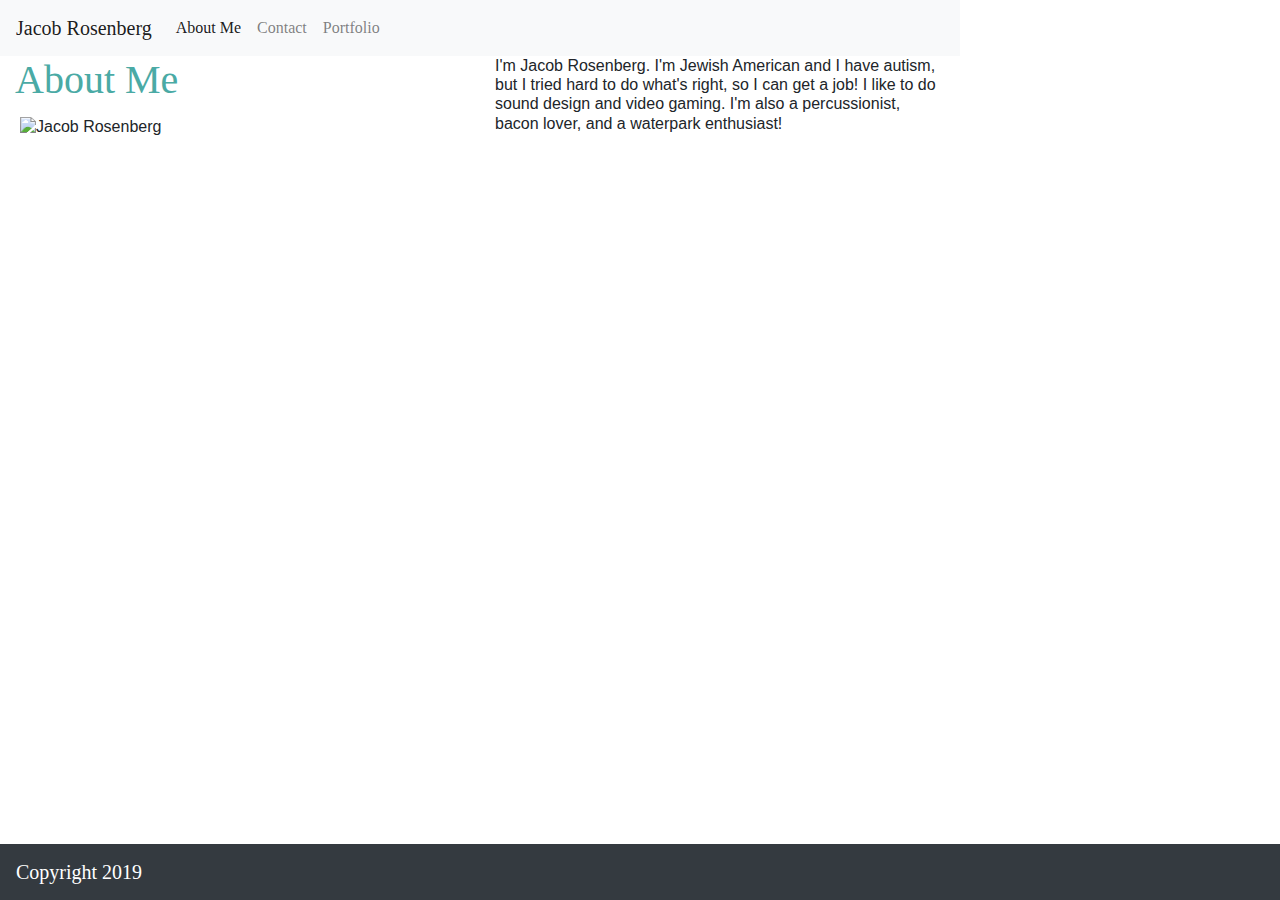
==== Index.html @ e3a762b3 "sending all files" ====
<!DOCTYPE html>
<html lang="en">
  <About><Your Name></About>
<head>
    
    
    
    <meta charset="UTF-8"> 
    <link rel="stylesheet" type="text/css" href="assets/css/style.css"> 
    <link rel="stylesheet" href="https://stackpath.bootstrapcdn.com/bootstrap/4.3.1/css/bootstrap.min.css" integrity="sha384-ggOyR0iXCbMQv3Xipma34MD+dH/1fQ784/j6cY/iJTQUOhcWr7x9JvoRxT2MZw1T" crossorigin="anonymous"> 
    
    <meta name="viewport" content="width=device-width, initial-scale=1.0">
    <meta http-equiv="X-UA-Compatible" content="ie=edge">  </style.css></style.css> 
    
</head>
<body

background="file:///Users/barbaracharal/Downloads/hotel-wallpaper/hotel-wallpaper.png">
<nav class="navbar navbar-expand-lg navbar-light bg-light">
    <a class="navbar-brand" href="#">Jacob Rosenberg</a>
    <button class="navbar-toggler" type="button" data-toggle="collapse" data-target="#navbarNav" aria-controls="navbarNav" aria-expanded="false" aria-label="Toggle navigation">
      <span class="navbar-toggler-icon"></span>
    </button>
    <div class="collapse navbar-collapse" id="navbarNav">
      <ul class="navbar-nav">
        <li class="nav-item active">
          <a class="nav-link" href="#">About Me <span class="sr-only">(current)</span></a>
        </li>
        <li class="nav-item">
          <a class="nav-link" href="#">Contact</a>
        </li>
        <li class="nav-item">
          <a class="nav-link" href="#">Portfolio</a>
        </li>
  
        </li>
      </ul>
    </div>
  </nav>
   
  

  <h2>
    <div class="container">
        <div class="row">
          <div class="col">
              <header> 
              <h1>About Me</h1>
            </header>
              <img src="file:///Users/barbaracharal/Pictures/13335806_10205963346714444_6444609360572548537_n.jpg" alt="Jacob Rosenberg">
          </div>
          <div class="col">
           I'm Jacob Rosenberg. I'm Jewish American and I have autism, but I tried hard to do what's right, so I can get a job! I like to do sound design and video gaming. I'm also a percussionist, bacon lover, and a waterpark enthusiast! 
    </div>
  </h2> 

</body>

<body>
  <div class="wrapper">

   

    <div class="push"></div>
    
  </div>
  <nav class="navbar fixed-bottom navbar-dark bg-dark">
    <a class="navbar-brand" href="#">Copyright 2019</a>
  </nav>
  
</body>




</html>
---- assets/css/style.css ----
body {
    padding: 0;
    margin:0;
    width: 960px;
}

header {
  color: #4aaaa5;
  border-color: #cccccc;
font-family: Georgia, 'Times New Roman', Times, serif;
font-size: 40px;

}



  .footer,
  .push {
    height:50px;
    background-color: #666666;
    border-top: 8px solid #4aaaa5;
    color:#ffffff;
    font-family: Arial, Helvetica, sans-serif;
    position: fixed;
    text-align: center;
  left: 0;
  bottom: 0;
  width: 100%;

  }

  
  
 
  
 content {
      background-color: #ffffff;
      border-color: #dddddd;
      width: 960px;
      
      
  }
  
  
  

  img {border: 1px solid #ddd;
    border-radius: 4px;
    padding: 5px;
    width: 150px;
  right: 200px;
  margin-right: 10px;}

  .container {background-color: #ffffff;
  width: 960px;
}

  h2 div {font-size: medium;}

  nav {font-family: Georgia, 'Times New Roman', Times, serif;
  }
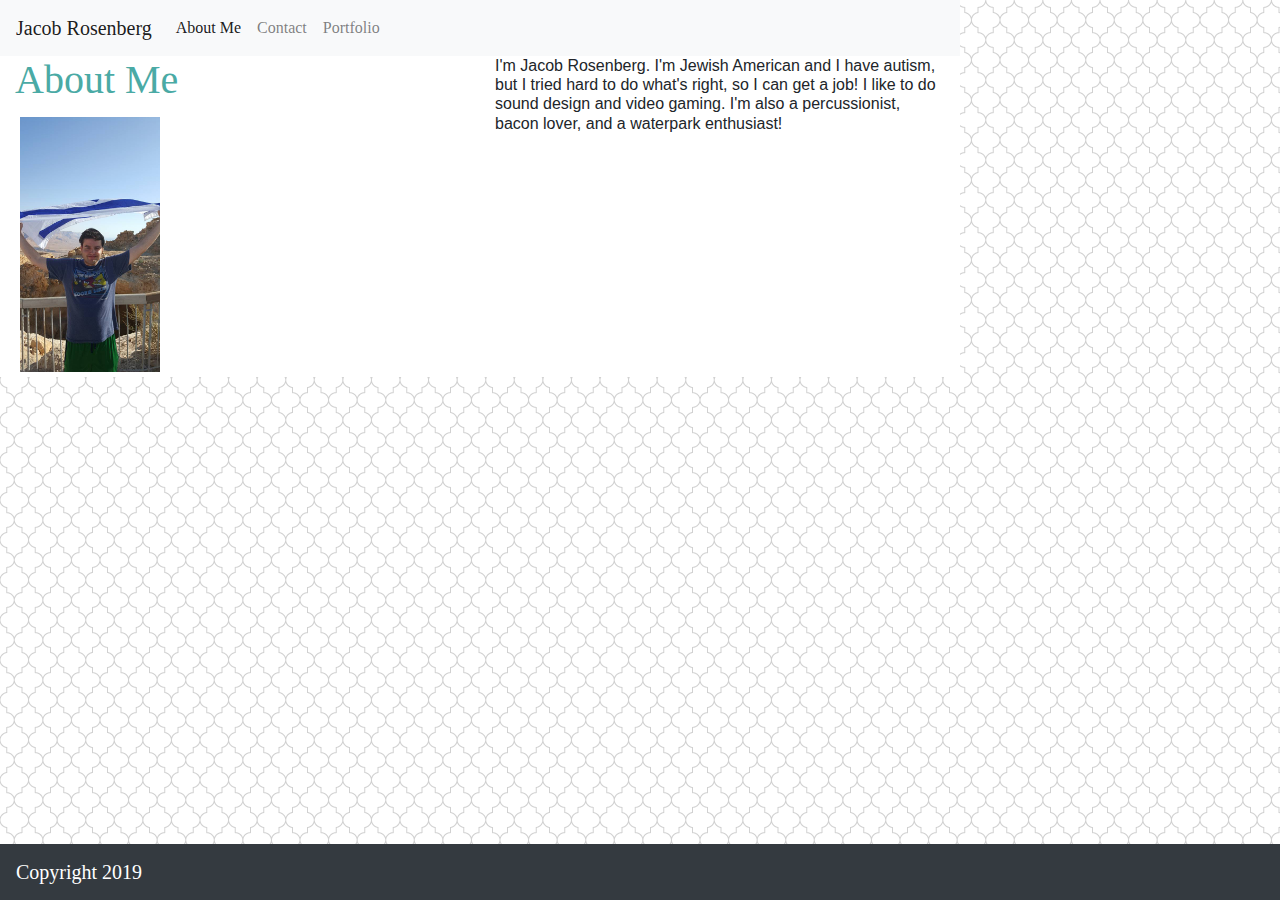
==== commit c263f3f5: "Update Index.html" ====
--- a/Index.html
+++ b/Index.html
@@ -1,3 +1,4 @@
+
 <!DOCTYPE html>
 <html lang="en">
   <About><Your Name></About>
@@ -15,7 +16,7 @@
 </head>
 <body
 
-background="file:///Users/barbaracharal/Downloads/hotel-wallpaper/hotel-wallpaper.png">
+background="./assets/images/hotel-wallpaper.png">
 <nav class="navbar navbar-expand-lg navbar-light bg-light">
     <a class="navbar-brand" href="#">Jacob Rosenberg</a>
     <button class="navbar-toggler" type="button" data-toggle="collapse" data-target="#navbarNav" aria-controls="navbarNav" aria-expanded="false" aria-label="Toggle navigation">
@@ -47,7 +48,7 @@
               <header> 
               <h1>About Me</h1>
             </header>
-              <img src="file:///Users/barbaracharal/Pictures/13335806_10205963346714444_6444609360572548537_n.jpg" alt="Jacob Rosenberg">
+              <img src="./assets/images/13335806_10205963346714444_6444609360572548537_n.jpg" alt="Jacob Rosenberg">
           </div>
           <div class="col">
            I'm Jacob Rosenberg. I'm Jewish American and I have autism, but I tried hard to do what's right, so I can get a job! I like to do sound design and video gaming. I'm also a percussionist, bacon lover, and a waterpark enthusiast! 
@@ -74,3 +75,4 @@
 
 
 </html>
+
--- a/assets/css/style.css
+++ b/assets/css/style.css
@@ -1,3 +1,4 @@
+
 
 body {
     padding: 0;
@@ -78,4 +79,5 @@
   
 
     
-    +    
+
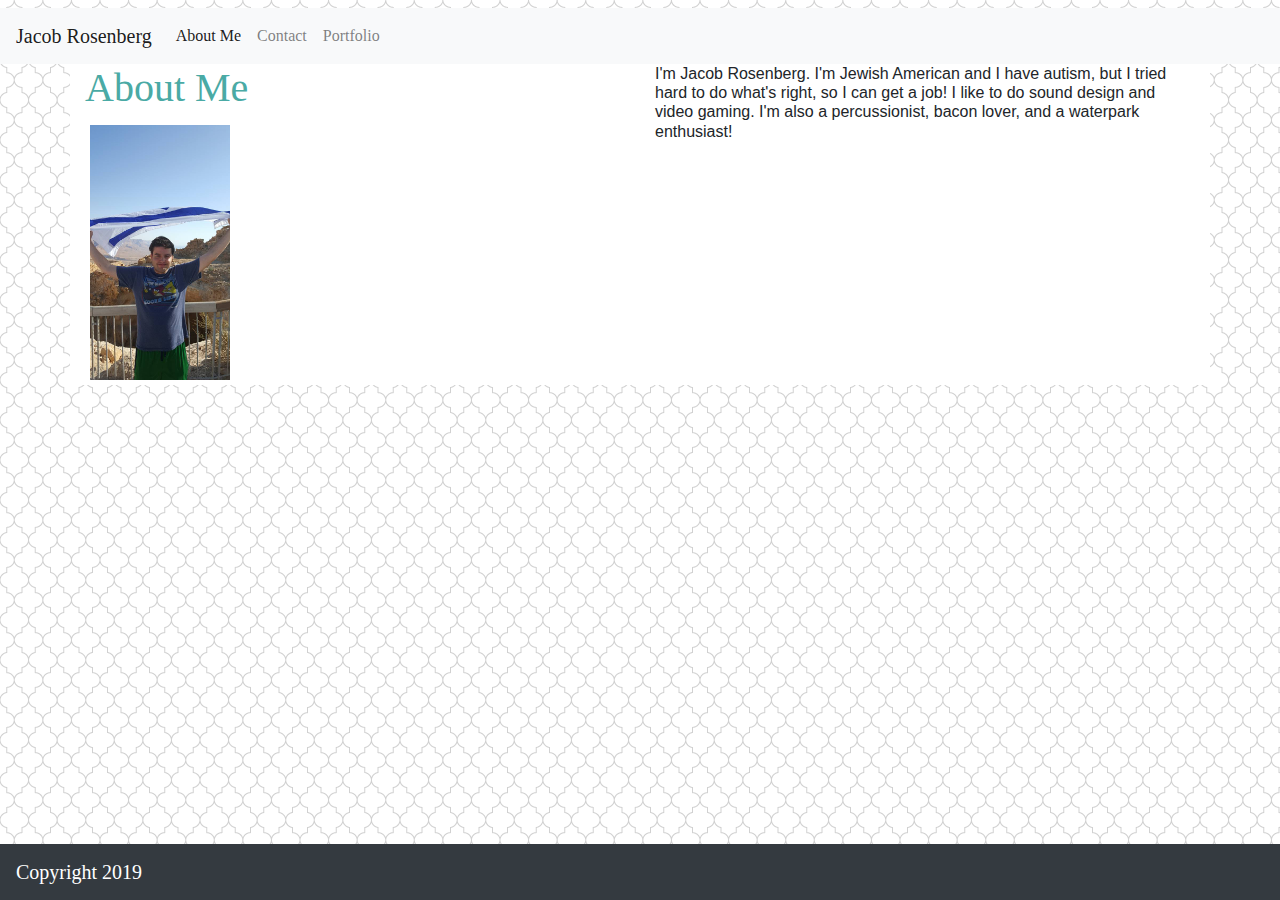
==== commit a254a076: "Update Index.html" ====
--- a/Index.html
+++ b/Index.html
@@ -1,7 +1,7 @@
 
 <!DOCTYPE html>
 <html lang="en">
-  <About><Your Name></About>
+  <h1><Your Name></h1>
 <head>
     
     
--- a/assets/css/style.css
+++ b/assets/css/style.css
@@ -3,7 +3,7 @@
 body {
     padding: 0;
     margin:0;
-    width: 960px;
+    width: 100%;
 }
 
 header {
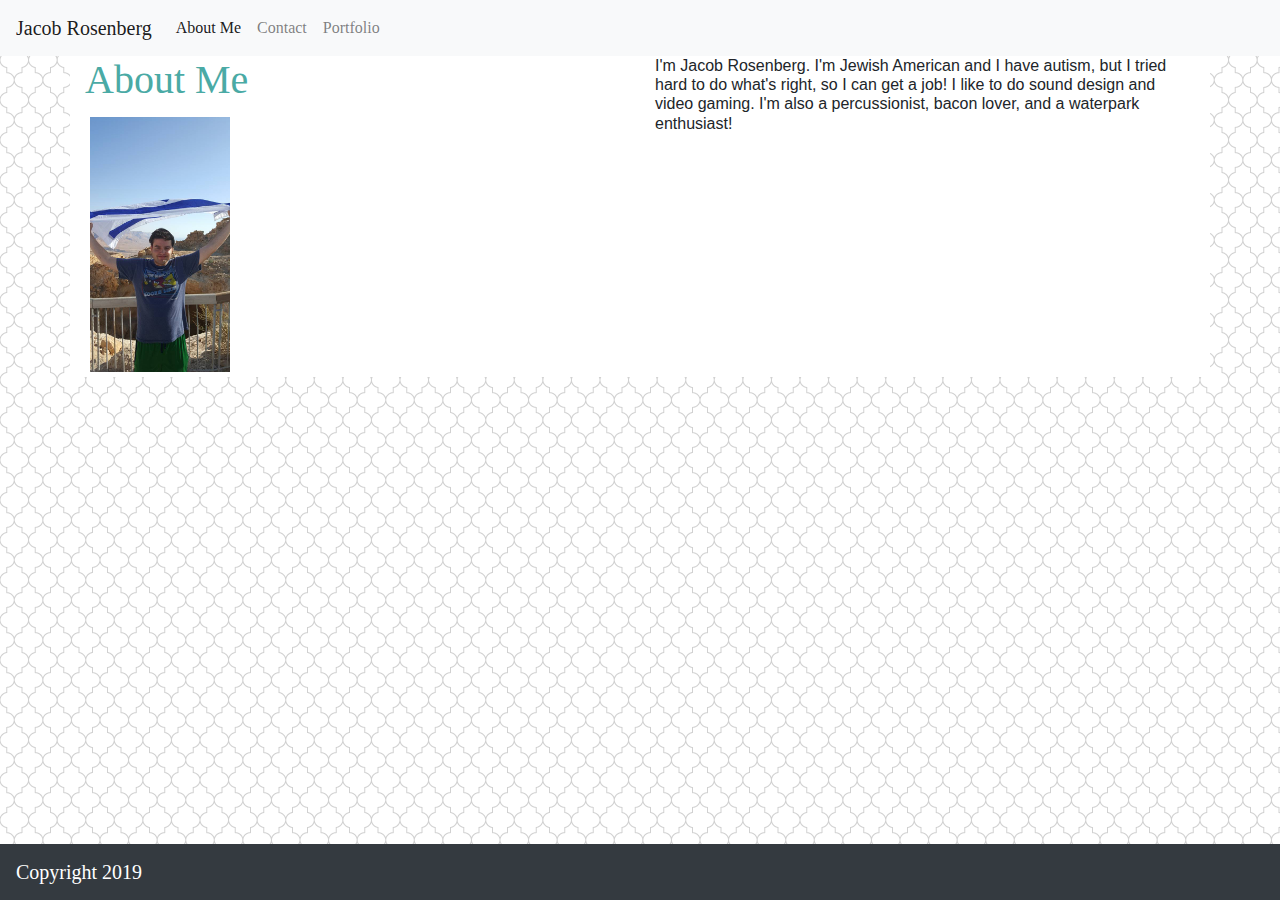
==== commit 66a9a9a7: "Update Index.html" ====
--- a/Index.html
+++ b/Index.html
@@ -1,7 +1,7 @@
 
 <!DOCTYPE html>
 <html lang="en">
-  <h1><Your Name></h1>
+  <about><Your Name></about>
 <head>
     
     
